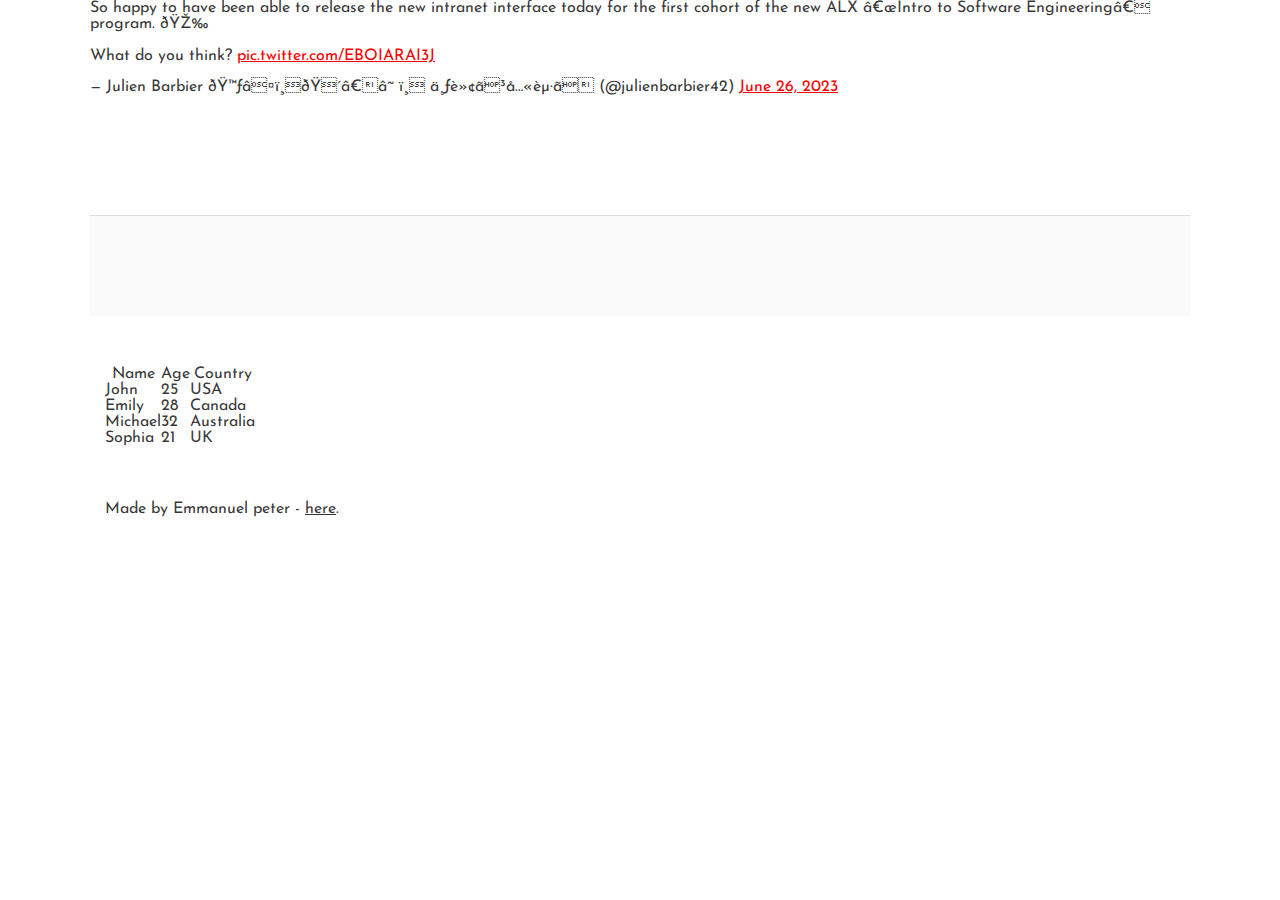
==== css_basic/index.html @ 7c19d9dd "this for the css projects" ====
<!DOCTYPE html>
<html>
<head>
  <link href="base.css" rel="stylesheet">
  <link href="styles.css" rel="stylesheet">
    <title>First html</title>
</head>
<body> 
    
    <blockquote class="twitter-tweet"><p lang="en" dir="ltr">So happy to have been able to release the new
         intranet interface today for the first cohort of the new ALX “Intro to Software Engineering”
          program. 🎉<br><br>What do you think? <a href="https://t.co/EBOIARAI3J">pic.twitter.com/EBOIARAI3J</a></p>&mdash; Julien Barbier 🙃❤️🏴‍☠️ 七転び八起き (@julienbarbier42) <a href="https://twitter.com/julienbarbier42/status/1673441165218131971?ref_src=twsrc%5Etfw">June 26, 2023</a>
        </blockquote> <script async src="https://platform.twitter.com/widgets.js" charset="utf-8"></script>

<header>
    <ul>
        <li><a href=""></a></li>  
    </ul>
</header>

<main>

    <aside></aside>


        <article>
          <table>
            <thead>
              <tr>
                <th>Name</th>
                <th>Age</th>
                <th>Country</th>
              </tr>
            </thead>
            <tbody>
              <tr>
                <td>John</td>
                <td>25</td>
                <td>USA</td>
              </tr>
              <tr>
                <td>Emily</td>
                <td>28</td>
                <td>Canada</td>
              </tr>
              <tr>
                <td>Michael</td>
                <td>32</td>
                <td>Australia</td>
              </tr>
              <tr>
                <td>Sophia</td>
                <td>21</td>
                <td>UK</td>
              </tr>
            </tbody>
          </table>
        </article>
</main>

<footer>Made by Emmanuel peter - <a href="https://platform.twitter.com/widgets.js" target="_blank">here</a>.
    <p></p>
</footer>

</body>
</html>
---- css_basic/base.css ----
/* Importing webfonts */
/* (If you're learning CSS, you should disregard that) */

@import url(https://fonts.googleapis.com/css?family=Yeseva+One);
@import url(https://fonts.googleapis.com/css?family=Josefin+Sans:400,700,700italic,400italic);


/* CSS reset rules */

html, body {
	height: 100%;
	min-height: 100%;
}
html, body, div, span, applet, object, iframe,
h1, h2, h3, h4, h5, h6, p, blockquote, pre,
a, abbr, acronym, address, big, cite, code,
del, dfn, img, ins, kbd, q, s, samp,
small, strike, sub, sup, tt, var,
b, u, i, center,
dl, dt, dd,
fieldset, form, label, legend,
table, caption, tbody, tfoot, thead, tr, th, td,
article, aside, canvas, details, embed, 
figure, figcaption, footer, header, hgroup, 
menu, nav, output, ruby, section, summary,
time, mark, audio, video {
	margin: 0;
	padding: 0;
	border: 0;
	font-size: 100%;
	font: inherit;
	vertical-align: baseline;
}
/* HTML5 display-role reset for older browsers */
article, aside, details, figcaption, figure, 
footer, header, hgroup, menu, nav, section {
	display: block;
}
body {
	line-height: 1;
}
blockquote, q {
	quotes: none;
}
blockquote:before, blockquote:after,
q:before, q:after {
	content: '';
	content: none;
}
table {
	border-collapse: collapse;
	border-spacing: 0;
}


/* Fonts and colors */

body {
	font-family: 'Josefin Sans', serif;
	color: rgba(0, 0, 0, 0.8);
}
h1, h2, h3, h4, h5, h6, header {
	font-family: 'Yeseva One', sans-serif;
}
article {
}
header {
	border-bottom: 1px solid rgb(221,221,221);
	transition: border-bottom-color 1s ease;
}
header a {
	color: rgba(0, 0, 0, 0.8);
}
aside {
	background: #FAFAFA;
}
aside p {
	border: 1px solid #bbb;
	background: #ddd;
	color: black;
}
footer a {
	color: rgba(0, 0, 0, 0.8);
}
a {
	color: #F80002;
}


/* Positioning and margins */

@media (min-width: 1100px) {
	body {
		width: 1100px;
		margin: 0 auto;
	}
}

article {
	padding: 50px 15px;
}
article > *:first-child {
	margin-top: 0;
}
aside {
	padding: 50px 15px;
}
header .right {
	float: right;
	margin: 0 10px 15px;
}


/* Header */
header {
	padding: 20px 0;
	height: 80px;
}
header ul {
	list-style: none;
	margin: 0;
	padding: 0;
}
header li {
	display: inline;
	vertical-align:middle;
}
header li:first-child {
	margin: 0;
}
header li a {
	margin: 0 10px;
}
header li.logo {
	font-size: 36px;
}
header a {
	text-decoration: none;
}


/* Aside */

aside p {
	border-radius: 10px;
	padding: 20px 20px;
}


/* Footer */

footer {
	padding: 5px 15px;
	height: 80px;
}


/* Text styles and margins */

p {
	margin-bottom: 15px;
}
h1 {
	font-size: 36px;
	margin: 40px 0 20px;
}
h2 {
	font-size: 32px;
	margin: 30px 0 15px;
}
h3 {
	font-size: 28px;
	margin: 25px 0 10px;
}
h4 {
	font-size: 20px;
	font-weight: bold;
	margin: 20px 0 10px;
}
h5 {
	font-size: 18px;
	font-weight: bold;
	margin: 15px 0 10px;
}
h6 {
	font-weight: bold;
	margin: 5px 0;
}

@media (max-width: 800px) {
  body.works_on_smartphone {
  	display: block;
  }
  body.works_on_smartphone main {
  	display: block;
  }
  header .right {
  	float: none;
  }
}
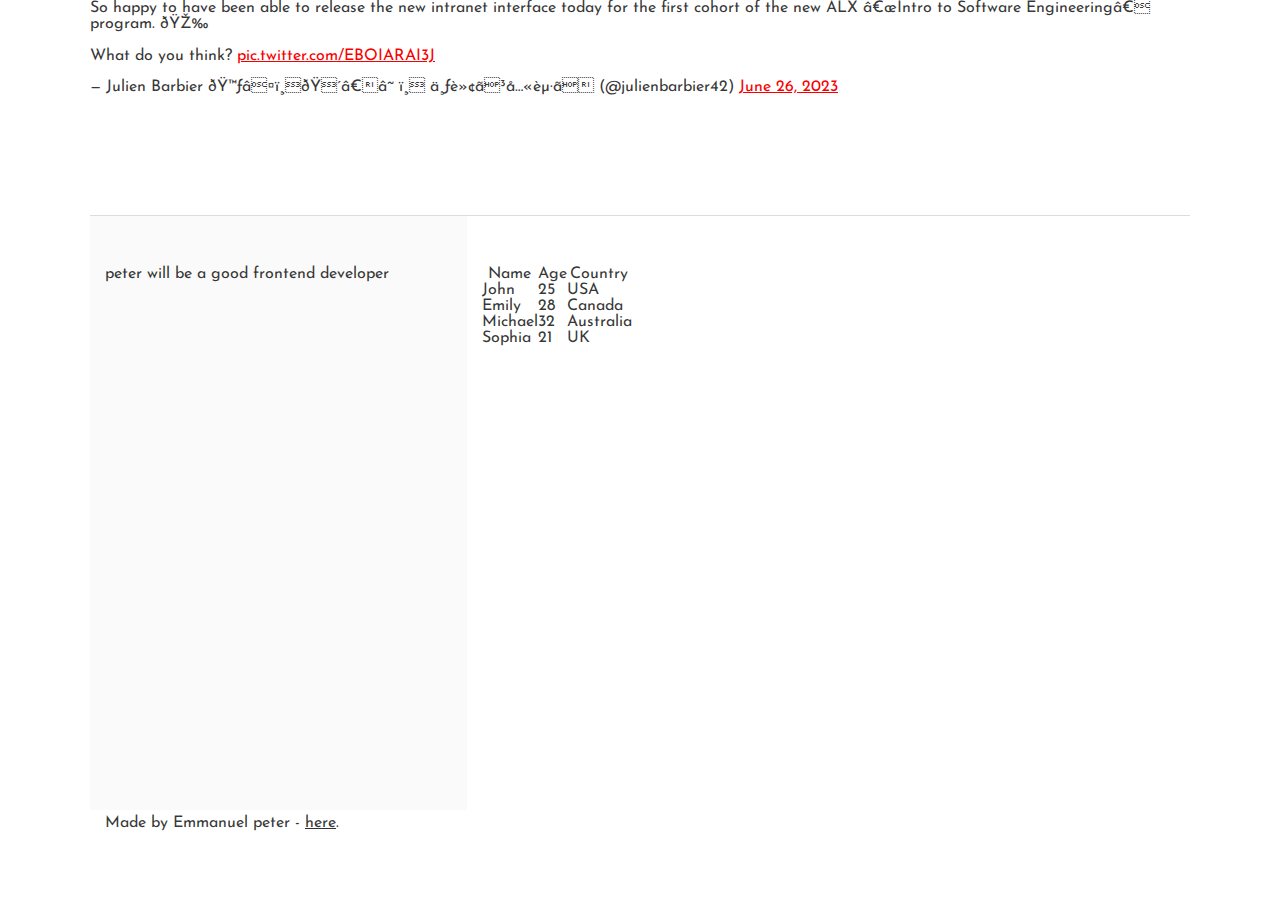
==== commit c8845c23: "first project on css" ====
--- a/css_basic/index.html
+++ b/css_basic/index.html
@@ -20,7 +20,7 @@
 
 <main>
 
-    <aside></aside>
+    <aside>peter will be a good frontend developer</aside>
 
 
         <article>
--- a/css_basic/styles.css
+++ b/css_basic/styles.css
@@ -0,0 +1,20 @@
+body{
+    display: flex;
+    flex-direction: column;
+}
+
+main{
+    display: flex;
+    flex-direction: row;
+    flex: auto;
+}
+
+aside{
+    flex: 1;
+    overflow-y: auto;
+}
+
+article{
+    flex: 2;
+    overflow-y: auto;
+}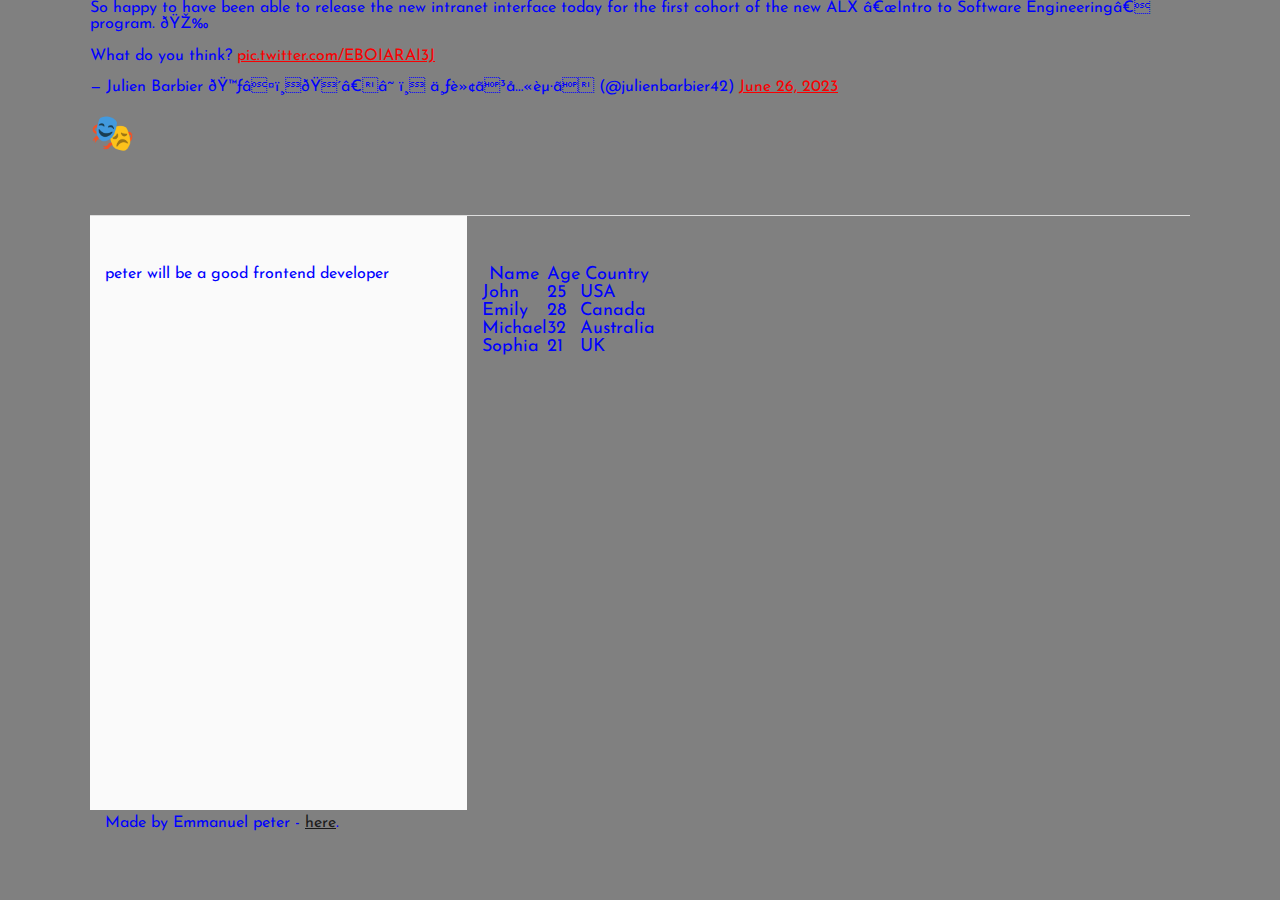
==== commit b9419f38: "third task" ====
--- a/css_basic/index.html
+++ b/css_basic/index.html
@@ -5,14 +5,16 @@
   <link href="styles.css" rel="stylesheet">
     <title>First html</title>
 </head>
-<body> 
+<body class="works_on_smartphone"> 
     
     <blockquote class="twitter-tweet"><p lang="en" dir="ltr">So happy to have been able to release the new
          intranet interface today for the first cohort of the new ALX “Intro to Software Engineering”
           program. 🎉<br><br>What do you think? <a href="https://t.co/EBOIARAI3J">pic.twitter.com/EBOIARAI3J</a></p>&mdash; Julien Barbier 🙃❤️🏴‍☠️ 七転び八起き (@julienbarbier42) <a href="https://twitter.com/julienbarbier42/status/1673441165218131971?ref_src=twsrc%5Etfw">June 26, 2023</a>
         </blockquote> <script async src="https://platform.twitter.com/widgets.js" charset="utf-8"></script>
 
+        
 <header>
+  <li class="logo">&#127917;</li>
     <ul>
         <li><a href=""></a></li>  
     </ul>
--- a/css_basic/styles.css
+++ b/css_basic/styles.css
@@ -1,6 +1,8 @@
 body{
     display: flex;
     flex-direction: column;
+    color: blue;
+    background-color: gray;
 }
 
 main{
@@ -12,9 +14,14 @@
 aside{
     flex: 1;
     overflow-y: auto;
+     border: 2px;
+
 }
 
 article{
     flex: 2;
     overflow-y: auto;
+    font-size:large;
+    
+    
 }